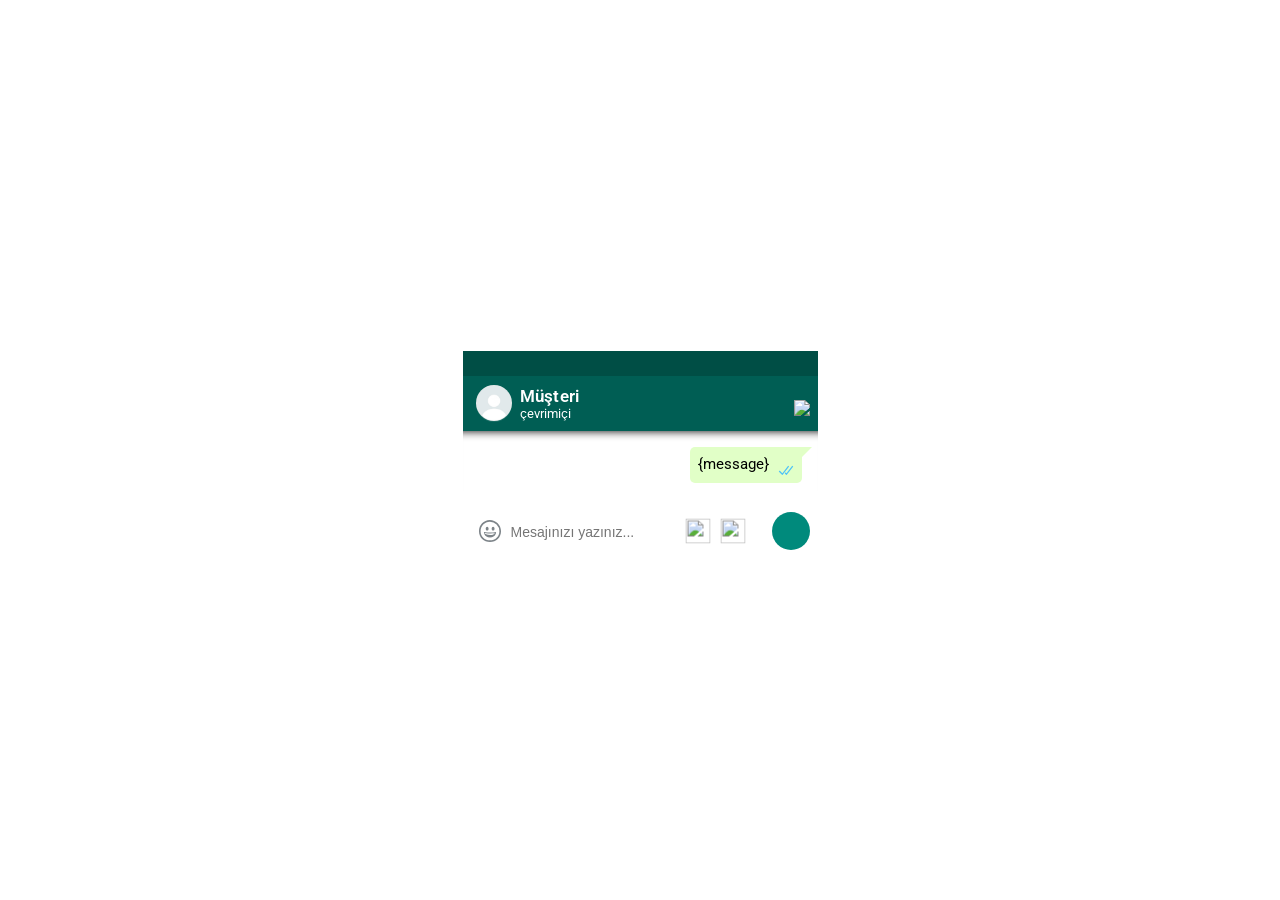
==== WhatsAppGui/index_raw.html @ 73e7776e "V1.7.3 - Icon Update, Message Preview (beta)" ====
<!DOCTYPE html>
<html lang="en" >
<head>
  <meta charset="UTF-8">
  <title>CodePen - WhatsApp UI in Pure CSS and JS</title>
  <link rel='stylesheet' href='https://fonts.googleapis.com/css?family=Roboto:400,700,300'>
<link rel='stylesheet' href='https://cdnjs.cloudflare.com/ajax/libs/material-design-iconic-font/2.1.2/css/material-design-iconic-font.min.css'>
<link rel='stylesheet' href='https://rawgit.com/marvelapp/devices.css/master/assets/devices.min.css'><link rel="stylesheet" href="./style.css">

</head>
<body>
<!-- partial:index.partial.html -->
<div class="page">
  <div class="marvel-device nexus5">
    <div class="top-bar"></div>
    <div class="sleep"></div>
    <div class="volume"></div>
    <div class="camera"></div>
    <div class="screen">
      <div class="screen-container">
        <div class="status-bar">
          <div class="time"></div>
          <div class="battery">
            <i class="zmdi zmdi-battery"></i>
          </div>
          <div class="network">
            <i class="zmdi zmdi-network"></i>
          </div>
          <div class="wifi">
            <i class="zmdi zmdi-wifi-alt-2"></i>
          </div>
          <div class="star">
            <i class="zmdi zmdi-star"></i>
          </div>
        </div>
        <div class="chat">
          <div class="chat-container">
            <div class="user-bar">
              <div class="back">
                <i class="zmdi zmdi-arrow-left"></i>
              </div>
              <div class="avatar">
                <img src="../wp-profile.png" alt="Avatar">
              </div>
              <div class="name">
                <span>Müşteri</span>
                <span class="status">çevrimiçi</span>
              </div>
              <div class="actions more">
                <i class="zmdi zmdi-more-vert"></i>
              </div>
              <div class="actions attachment">
                <i class="zmdi zmdi-phone"></i>
              </div>
              <div class="actions">
                <img src="https://i.ibb.co/LdnbHSG/ic-action-videocall.png"/>             
              </div>
            </div>
            <div class="conversation">
              <div class="conversation-container">
                <!--
                <div class="message sent">
                  <img src="../w.jpg" width="300">
                  <span class="metadata">
                      <span class="time"></span><span class="tick"><svg xmlns="http://www.w3.org/2000/svg" width="16" height="15" id="msg-dblcheck-ack" x="2063" y="2076"><path d="M15.01 3.316l-.478-.372a.365.365 0 0 0-.51.063L8.666 9.88a.32.32 0 0 1-.484.032l-.358-.325a.32.32 0 0 0-.484.032l-.378.48a.418.418 0 0 0 .036.54l1.32 1.267a.32.32 0 0 0 .484-.034l6.272-8.048a.366.366 0 0 0-.064-.512zm-4.1 0l-.478-.372a.365.365 0 0 0-.51.063L4.566 9.88a.32.32 0 0 1-.484.032L1.892 7.77a.366.366 0 0 0-.516.005l-.423.433a.364.364 0 0 0 .006.514l3.255 3.185a.32.32 0 0 0 .484-.033l6.272-8.048a.365.365 0 0 0-.063-.51z" fill="#4fc3f7"/></svg></span>
                  </span>
                </div>
                -->
                  <div class="message sent">
                    {message}
                    <span class="metadata">
                        <span class="time"></span><span class="tick"><svg xmlns="http://www.w3.org/2000/svg" width="16" height="15" id="msg-dblcheck-ack" x="2063" y="2076"><path d="M15.01 3.316l-.478-.372a.365.365 0 0 0-.51.063L8.666 9.88a.32.32 0 0 1-.484.032l-.358-.325a.32.32 0 0 0-.484.032l-.378.48a.418.418 0 0 0 .036.54l1.32 1.267a.32.32 0 0 0 .484-.034l6.272-8.048a.366.366 0 0 0-.064-.512zm-4.1 0l-.478-.372a.365.365 0 0 0-.51.063L4.566 9.88a.32.32 0 0 1-.484.032L1.892 7.77a.366.366 0 0 0-.516.005l-.423.433a.364.364 0 0 0 .006.514l3.255 3.185a.32.32 0 0 0 .484-.033l6.272-8.048a.365.365 0 0 0-.063-.51z" fill="#4fc3f7"/></svg></span>
                    </span>
                  </div>
                  
                
              </div>
              <form class="conversation-compose">
                <div class="emoji">
                  <svg xmlns="http://www.w3.org/2000/svg" width="24" height="24" id="smiley" x="3147" y="3209"><path fill-rule="evenodd" clip-rule="evenodd" d="M9.153 11.603c.795 0 1.44-.88 1.44-1.962s-.645-1.96-1.44-1.96c-.795 0-1.44.88-1.44 1.96s.645 1.965 1.44 1.965zM5.95 12.965c-.027-.307-.132 5.218 6.062 5.55 6.066-.25 6.066-5.55 6.066-5.55-6.078 1.416-12.13 0-12.13 0zm11.362 1.108s-.67 1.96-5.05 1.96c-3.506 0-5.39-1.165-5.608-1.96 0 0 5.912 1.055 10.658 0zM11.804 1.01C5.61 1.01.978 6.034.978 12.23s4.826 10.76 11.02 10.76S23.02 18.424 23.02 12.23c0-6.197-5.02-11.22-11.216-11.22zM12 21.355c-5.273 0-9.38-3.886-9.38-9.16 0-5.272 3.94-9.547 9.214-9.547a9.548 9.548 0 0 1 9.548 9.548c0 5.272-4.11 9.16-9.382 9.16zm3.108-9.75c.795 0 1.44-.88 1.44-1.963s-.645-1.96-1.44-1.96c-.795 0-1.44.878-1.44 1.96s.645 1.963 1.44 1.963z" fill="#7d8489"/></svg>
                </div>
                <input class="input-msg" name="input" placeholder="Mesajınızı yazınız..." autocomplete="off" autofocus disabled>
                <div class="photo">
                  <img src="https://i.ibb.co/zNL2yg0/ib-attach.png" alt="" width="25" height="25">
                  <img src="https://i.ibb.co/vHXYtHF/ib-camera.png" alt="" width="25" height="25">
                </div>
                <button class="send">
                    <div class="circle">
                      <i class="zmdi zmdi-mic"></i>
                    </div>
                  </button>
              </form>
            </div>
          </div>
        </div>
      </div>
    </div>
  </div>
</div>
<!-- partial -->
  <script src='https://cdnjs.cloudflare.com/ajax/libs/moment.js/2.13.0/moment.min.js'></script><script  src="./script.js"></script>

</body>
</html>
---- WhatsAppGui/style.css ----
*, *:before, *:after {
  box-sizing: inherit;
}

html {
  box-sizing: border-box;
  height: 100%;
  margin: 0;
  padding: 0;
}

body {
  -webkit-font-smoothing: antialiased;
  -moz-osx-font-smoothing: grayscale;
  font-family: "Roboto", sans-serif;
  margin: 0;
  padding: 0;
  height: 100%;
  background:url(https://i.ibb.co/q9mygMq/background.jpg);
   background-repeat: repeat;
  background-size:cover;
}

.page {
  width: 100%;
  height: 100%;
  display: flex;
  align-items: center;
  justify-content: center;
}

.marvel-device .screen {
  text-align: left;
}

.screen-container {
  height: 100%;
}

/* Status Bar */

.status-bar {
  height: 25px;
  background: #004e45;
  color: #fff;
  font-size: 14px;
  padding: 0 8px;
}

.status-bar:after {
  content: "";
  display: table;
  clear: both;
}

.status-bar div {
  float: right;
  position: relative;
  top: 50%;
  transform: translateY(-50%);
  margin: 0 0 0 8px;
  font-weight: 600;
}

/* Chat */

.chat {
  height: calc(100% - 69px);
}

.chat-container {
  height: 100%;
}

/* User Bar */

.user-bar {
  height: 55px;
  background: #005e54;
  color: #fff;
  padding: 0 8px;
  font-size: 24px;
  position: relative;
  z-index: 1;
}

.user-bar:after {
  content: "";
  display: table;
  clear: both;
}

.user-bar div {
  float: left;
  transform: translateY(-50%);
  position: relative;
  top: 50%;
}

.user-bar .actions {
  float: right;
  margin: 5px 0 0 10px;
}

.user-bar .actions img {
  height:28px;
}
.user-bar .actions.more {
  margin: 0 12px 0 20px;
}

.user-bar .actions.attachment {
  margin: 0 0 0 20px;
}

.user-bar .actions.attachment i {
  display: block;
/*   transform: rotate(-45deg); */
}

.user-bar .avatar {
  margin: 0 0 0 5px;
  width: 36px;
  height: 36px;
}

.user-bar .avatar img {
  border-radius: 50%;
  box-shadow: 0 1px 0 rgba(255, 255, 255, 0.1);
  display: block;
  width: 100%;
}

.user-bar .name {
  font-size: 17px;
  font-weight: 600;
  text-overflow: ellipsis;
  letter-spacing: 0.3px;
  margin: 0 0 0 8px;
  overflow: hidden;
  white-space: nowrap;
  width: 110px;
}

.user-bar .status {
  display: block;
  font-size: 13px;
  font-weight: 400;
  letter-spacing: 0;
}

/* Conversation */

.conversation {
  height: calc(100% - 12px);
  position: relative;
  background: url("https://i.ibb.co/3s1f9Jq/default-wallpaper.png") repeat;
  z-index: 0;
}

.conversation ::-webkit-scrollbar {
  transition: all .5s;
  width: 5px;
  height: 1px;
  z-index: 10;
}

.conversation ::-webkit-scrollbar-track {
  background: transparent;
}

.conversation ::-webkit-scrollbar-thumb {
  background: #b3ada7;
}

.conversation .conversation-container {
  height: calc(100% - 68px);
  box-shadow: inset 0 10px 10px -10px #000000;
  overflow-x: hidden;
  padding: 0 16px;
  margin-bottom: 19px;
}

.conversation .conversation-container:after {
  content: "";
  display: table;
  clear: both;
}

/* Messages */

.message {
  color: #000;
  clear: both;
  line-height: 18px;
  font-size: 15px;
  padding: 8px;
  position: relative;
  margin: 8px 0;
  max-width: 85%;
  word-wrap: break-word;
  z-index: -1;
}

.message:after {
  position: absolute;
  content: "";
  width: 0;
  height: 0;
  border-style: solid;
}

.metadata {
  display: inline-block;
  float: right;
  padding: 0 0 0 7px;
  position: relative;
  bottom: -4px;
}

.metadata .time {
  color: rgba(0, 0, 0, .45);
  font-size: 11px;
  display: inline-block;
}

.metadata .tick {
  display: inline-block;
  margin-left: 2px;
  position: relative;
  top: 4px;
  height: 16px;
  width: 16px;
}

.metadata .tick svg {
  position: absolute;
  transition: .5s ease-in-out;
}

.metadata .tick svg:first-child {
  -webkit-backface-visibility: hidden;
          backface-visibility: hidden;
  -webkit-transform: perspective(800px) rotateY(180deg);
          transform: perspective(800px) rotateY(180deg);
}

.metadata .tick svg:last-child {
  -webkit-backface-visibility: hidden;
          backface-visibility: hidden;
  -webkit-transform: perspective(800px) rotateY(0deg);
          transform: perspective(800px) rotateY(0deg);
}

.metadata .tick-animation svg:first-child {
  -webkit-transform: perspective(800px) rotateY(0);
          transform: perspective(800px) rotateY(0);
}

.metadata .tick-animation svg:last-child {
  -webkit-transform: perspective(800px) rotateY(-179.9deg);
          transform: perspective(800px) rotateY(-179.9deg);
}

.message:first-child {
  margin: 16px 0 8px;
}

.message.received {
  background: #fff;
  border-radius: 0px 5px 5px 5px;
  float: left;
}

.message.received .metadata {
  padding: 0 0 0 16px;
}

.message.received:after {
  border-width: 0px 10px 10px 0;
  border-color: transparent #fff transparent transparent;
  top: 0;
  left: -10px;
}

.message.sent {
  background: #e1ffc7;
  border-radius: 5px 0px 5px 5px;
  float: right;
}

.message.sent:after {
  border-width: 0px 0 10px 10px;
  border-color: transparent transparent transparent #e1ffc7;
  top: 0;
  right: -10px;
}

/* Compose */

.conversation-compose {
  display: flex;
  flex-direction: row;
  align-items: flex-end;
  overflow: hidden;
  height: 40px;
  width: 100%;
  z-index: 2;
}

.conversation-compose div,
.conversation-compose input {
  background: #fff;
  height: 100%;
}

.conversation-compose .emoji {
  display: flex;
  align-items: center;
  justify-content: center;
  background: white;
  border-radius: 50% 0 0 50%;
  flex: 0 0 auto;
  margin-left: 8px;
  width: 38px;
  height: 38px;
}

.conversation-compose .input-msg {
  border: 0;
  flex: 1 1 auto;
  font-size: 14px;
  margin: 0;
  outline: none;
  min-width: 50px;
  height: 36px;
}

.conversation-compose .photo {
  flex: 0 0 auto;
  border-radius: 0 30px 30px 0;
  text-align: center;
  width: auto;
  display: flex;
  padding-right: 6px;
  height: 38px;
}

.conversation-compose .photo img {
  display: block;
  color: #7d8488;
  font-size: 24px;
  transform: translate(-50%, -50%);
  position: relative;
  top: 50%;
  margin-left: 10px;
}


.conversation-compose .send {
  background: transparent;
  border: 0;
  cursor: pointer;
  flex: 0 0 auto;
  margin-right: 8px;
  padding: 0;
  position: relative;
  outline: none;
  margin-left: .5rem;
}

.conversation-compose .send .circle {
  background: #008a7c;
  border-radius: 50%;
  color: #fff;
  position: relative;
  width: 38px;
  height: 38px;
  display: flex;
  align-items: center;
  justify-content: center;
}

.conversation-compose .send .circle i {
  font-size: 24px;
  margin-left: 1px;
}

/* Small Screens */

@media (max-width: 768px) {
  .marvel-device.nexus5 {
    border-radius: 0;
    flex: none;
    padding: 0;
    max-width: none;
    overflow: hidden;
    height: 100%;
    width: 100%;
  }

  .marvel-device > .screen .chat {
    visibility: visible;
  }

  .marvel-device {
    visibility: hidden;
  }

  .marvel-device .status-bar {
    display: none;
  }

  .screen-container {
    position: absolute;
    top: 0;
    left: 0;
    right: 0;
    bottom: 0;
  }

  .conversation {
    height: calc(100vh - 55px);
  }
  .conversation .conversation-container {
    height: calc(100vh - 120px);
  }
}
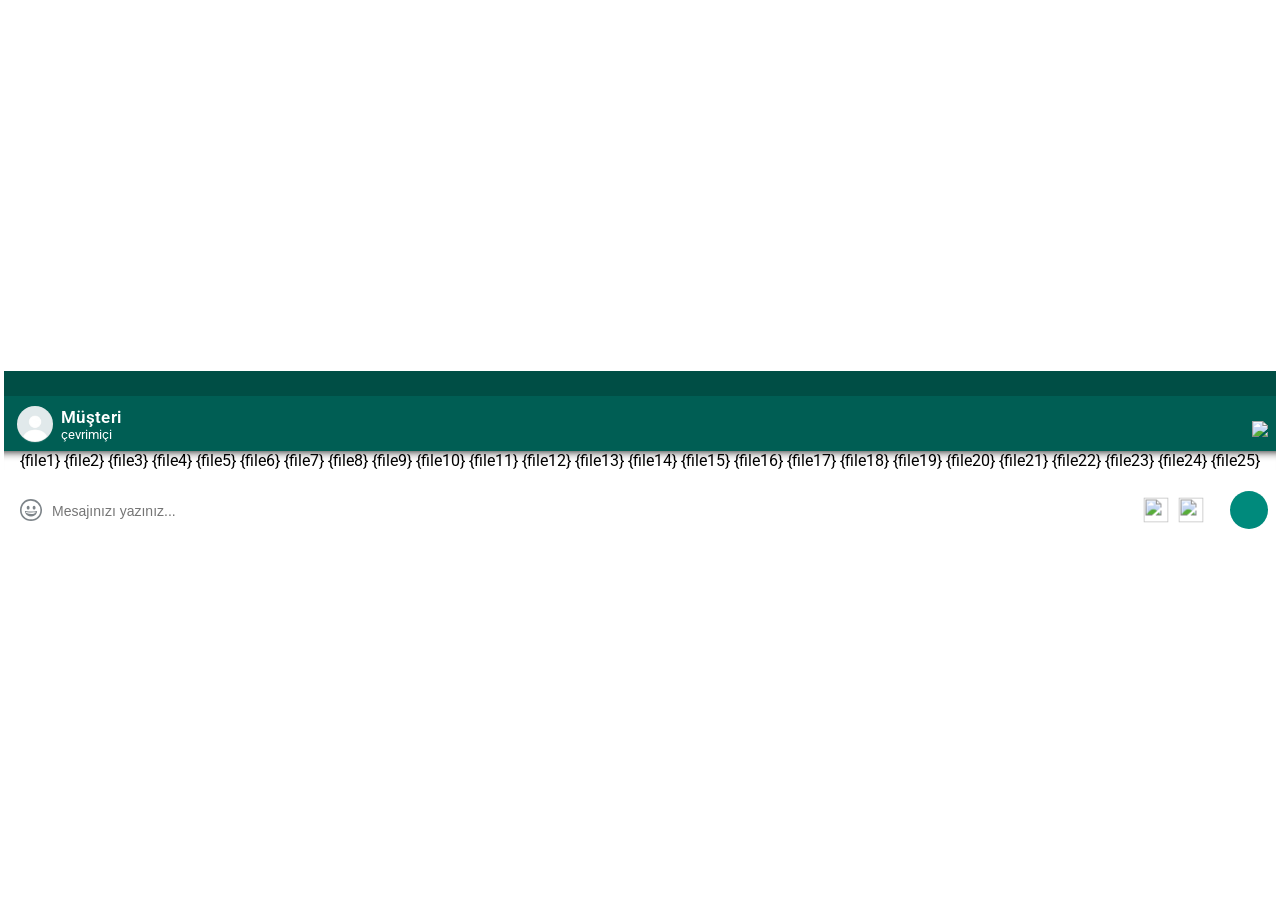
==== commit b626172e: "V1.7.6 Error on Multiple Messages" ====
--- a/WhatsAppGui/index_raw.html
+++ b/WhatsAppGui/index_raw.html
@@ -59,20 +59,58 @@
             <div class="conversation">
               <div class="conversation-container">
                 <!--
+                  >>>>>>>>>Resim<<<<<<<<<
                 <div class="message sent">
                   <img src="../w.jpg" width="300">
                   <span class="metadata">
                       <span class="time"></span><span class="tick"><svg xmlns="http://www.w3.org/2000/svg" width="16" height="15" id="msg-dblcheck-ack" x="2063" y="2076"><path d="M15.01 3.316l-.478-.372a.365.365 0 0 0-.51.063L8.666 9.88a.32.32 0 0 1-.484.032l-.358-.325a.32.32 0 0 0-.484.032l-.378.48a.418.418 0 0 0 .036.54l1.32 1.267a.32.32 0 0 0 .484-.034l6.272-8.048a.366.366 0 0 0-.064-.512zm-4.1 0l-.478-.372a.365.365 0 0 0-.51.063L4.566 9.88a.32.32 0 0 1-.484.032L1.892 7.77a.366.366 0 0 0-.516.005l-.423.433a.364.364 0 0 0 .006.514l3.255 3.185a.32.32 0 0 0 .484-.033l6.272-8.048a.365.365 0 0 0-.063-.51z" fill="#4fc3f7"/></svg></span>
                   </span>
                 </div>
-                -->
+                  >>>>>>>>>Mesaj<<<<<<<<
                   <div class="message sent">
-                    {message}
+                    -------message---
                     <span class="metadata">
                         <span class="time"></span><span class="tick"><svg xmlns="http://www.w3.org/2000/svg" width="16" height="15" id="msg-dblcheck-ack" x="2063" y="2076"><path d="M15.01 3.316l-.478-.372a.365.365 0 0 0-.51.063L8.666 9.88a.32.32 0 0 1-.484.032l-.358-.325a.32.32 0 0 0-.484.032l-.378.48a.418.418 0 0 0 .036.54l1.32 1.267a.32.32 0 0 0 .484-.034l6.272-8.048a.366.366 0 0 0-.064-.512zm-4.1 0l-.478-.372a.365.365 0 0 0-.51.063L4.566 9.88a.32.32 0 0 1-.484.032L1.892 7.77a.366.366 0 0 0-.516.005l-.423.433a.364.364 0 0 0 .006.514l3.255 3.185a.32.32 0 0 0 .484-.033l6.272-8.048a.365.365 0 0 0-.063-.51z" fill="#4fc3f7"/></svg></span>
                     </span>
                   </div>
-                  
+                  >>>>>>>>File<<<<<<<<<<
+                  <div class="message sent">
+                    <div class="file">
+                      <div class="file-in">
+                    <img src="../includes/icons/default.png" width="40">
+                        <p>Dosya İsmi.xlsx</p>
+                      </div>
+                    </div>
+                    <span class="metadata">
+                        <span class="time"></span><span class="tick"><svg xmlns="http://www.w3.org/2000/svg" width="16" height="15" id="msg-dblcheck-ack" x="2063" y="2076"><path d="M15.01 3.316l-.478-.372a.365.365 0 0 0-.51.063L8.666 9.88a.32.32 0 0 1-.484.032l-.358-.325a.32.32 0 0 0-.484.032l-.378.48a.418.418 0 0 0 .036.54l1.32 1.267a.32.32 0 0 0 .484-.034l6.272-8.048a.366.366 0 0 0-.064-.512zm-4.1 0l-.478-.372a.365.365 0 0 0-.51.063L4.566 9.88a.32.32 0 0 1-.484.032L1.892 7.77a.366.366 0 0 0-.516.005l-.423.433a.364.364 0 0 0 .006.514l3.255 3.185a.32.32 0 0 0 .484-.033l6.272-8.048a.365.365 0 0 0-.063-.51z" fill="#4fc3f7"/></svg></span>
+                    </span>
+                  </div>
+                  -->
+                  {file1}
+                  {file2}
+                  {file3}
+                  {file4}
+                  {file5}
+                  {file6}
+                  {file7}
+                  {file8}
+                  {file9}
+                  {file10}
+                  {file11}
+                  {file12}
+                  {file13}
+                  {file14}
+                  {file15}
+                  {file16}
+                  {file17}
+                  {file18}
+                  {file19}
+                  {file20}
+                  {file21}
+                  {file22}
+                  {file23}
+                  {file24}
+                  {file25}
                 
               </div>
               <form class="conversation-compose">
@@ -98,7 +136,7 @@
   </div>
 </div>
 <!-- partial -->
-  <script src='https://cdnjs.cloudflare.com/ajax/libs/moment.js/2.13.0/moment.min.js'></script><script  src="./script.js"></script>
+  <script src='https://cdnjs.cloudflare.com/ajax/libs/moment.js/2.13.0/moment.min.js'></script>
 
 </body>
 </html>
--- a/WhatsAppGui/style.css
+++ b/WhatsAppGui/style.css
@@ -10,6 +10,7 @@
 }
 
 body {
+  overflow: hidden; /* Hide scrollbars */
   -webkit-font-smoothing: antialiased;
   -moz-osx-font-smoothing: grayscale;
   font-family: "Roboto", sans-serif;
@@ -17,7 +18,7 @@
   padding: 0;
   height: 100%;
   background:url(https://i.ibb.co/q9mygMq/background.jpg);
-   background-repeat: repeat;
+  background-repeat: no-repeat;
   background-size:cover;
 }
 
@@ -425,4 +426,25 @@
   .conversation .conversation-container {
     height: calc(100vh - 120px);
   }
+}
+.file{
+  width: 250px;
+  height: 65px;
+  background-color: #cfe9ba;
+  border-radius: 4px;
+
+}
+.file .file-in img{
+  border-radius: 12px;  
+  margin-top: 10px;
+  margin-left: 15px;
+  margin-bottom: 10px;
+  
+
+}
+.file .file-in p{
+  display: block;
+  float: right;
+  margin-top: 22px;
+  margin-right: 20px;
 }
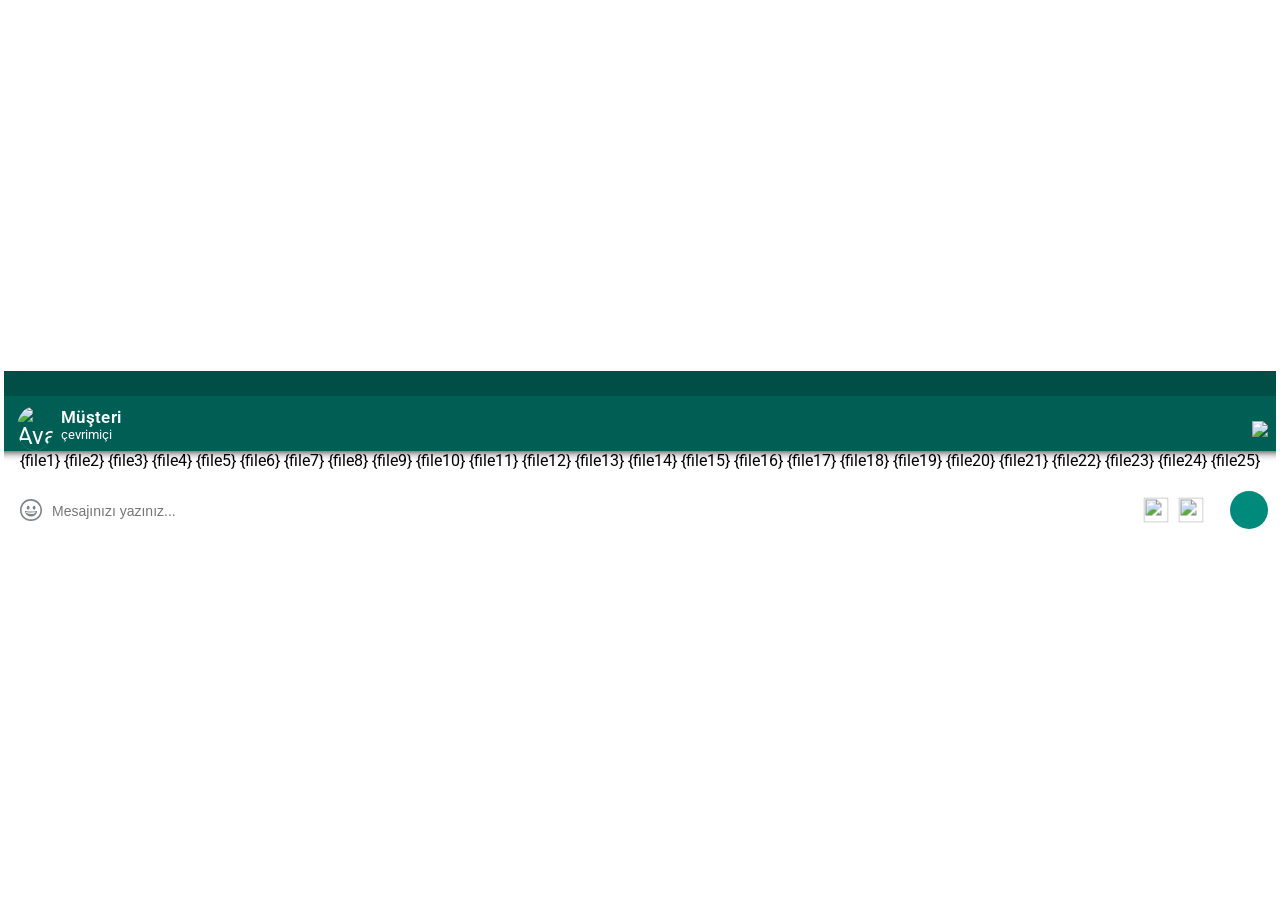
==== commit 9a6533f8: "V1.9.6 Fix Preview Message" ====
--- a/WhatsAppGui/index_raw.html
+++ b/WhatsAppGui/index_raw.html
@@ -40,7 +40,7 @@
                 <i class="zmdi zmdi-arrow-left"></i>
               </div>
               <div class="avatar">
-                <img src="../wp-profile.png" alt="Avatar">
+                <img src="http://furkanyolal.com.tr/wpsend/icons/wp-profile.png" alt="Avatar">
               </div>
               <div class="name">
                 <span>Müşteri</span>
@@ -85,7 +85,7 @@
                         <span class="time"></span><span class="tick"><svg xmlns="http://www.w3.org/2000/svg" width="16" height="15" id="msg-dblcheck-ack" x="2063" y="2076"><path d="M15.01 3.316l-.478-.372a.365.365 0 0 0-.51.063L8.666 9.88a.32.32 0 0 1-.484.032l-.358-.325a.32.32 0 0 0-.484.032l-.378.48a.418.418 0 0 0 .036.54l1.32 1.267a.32.32 0 0 0 .484-.034l6.272-8.048a.366.366 0 0 0-.064-.512zm-4.1 0l-.478-.372a.365.365 0 0 0-.51.063L4.566 9.88a.32.32 0 0 1-.484.032L1.892 7.77a.366.366 0 0 0-.516.005l-.423.433a.364.364 0 0 0 .006.514l3.255 3.185a.32.32 0 0 0 .484-.033l6.272-8.048a.365.365 0 0 0-.063-.51z" fill="#4fc3f7"/></svg></span>
                     </span>
                   </div>
-                  -->
+                -->
                   {file1}
                   {file2}
                   {file3}
@@ -111,7 +111,7 @@
                   {file23}
                   {file24}
                   {file25}
-                
+                             
               </div>
               <form class="conversation-compose">
                 <div class="emoji">
